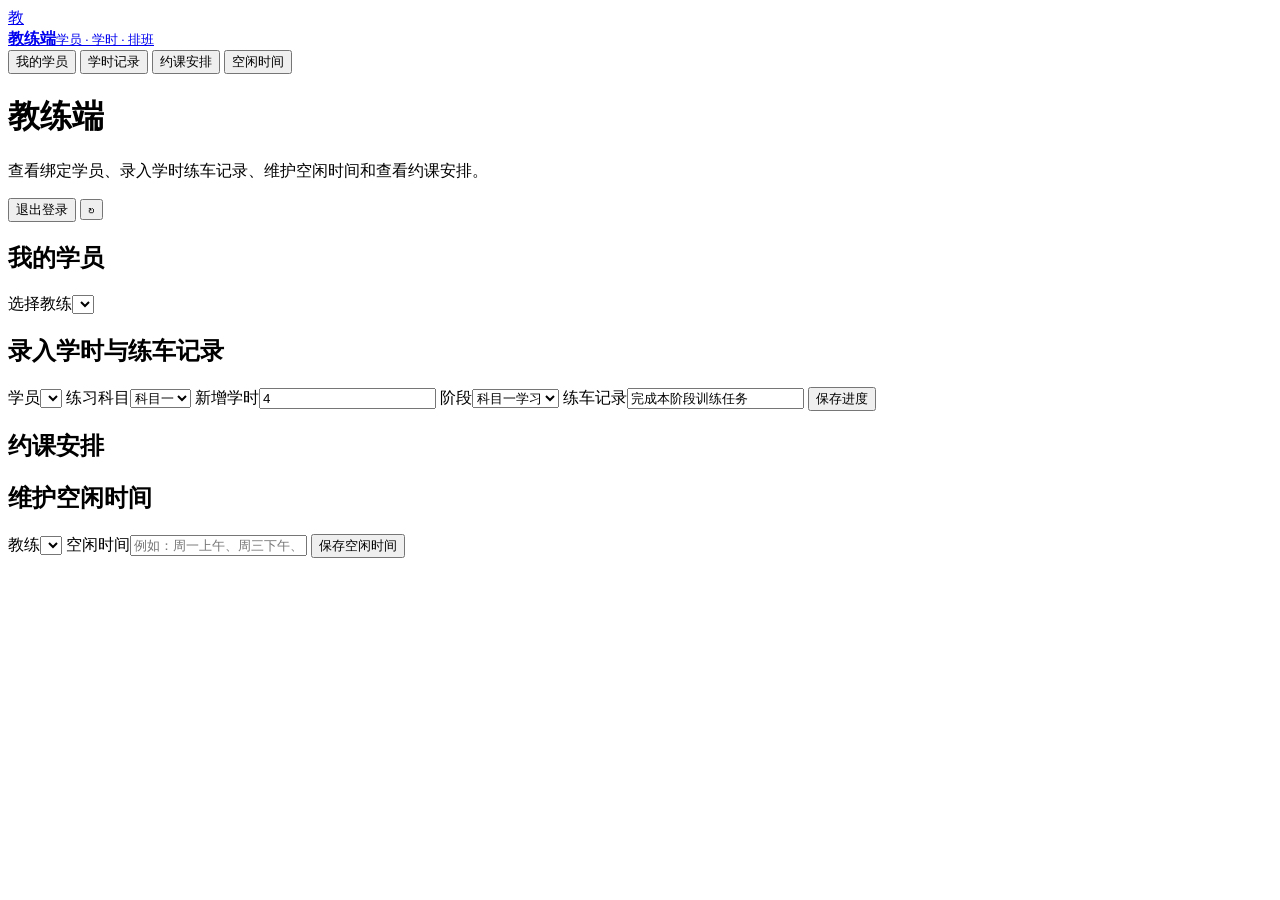
==== src/main/resources/static/coach.html @ 215ef320 "完成了管理端学员管理系统" ====
<!doctype html>
<html lang="zh-CN">
<head>
    <meta charset="UTF-8">
    <meta name="viewport" content="width=device-width, initial-scale=1.0">
    <title>教练端</title>
    <link rel="stylesheet" href="/styles.css">
</head>
<body data-role="coach">
<aside class="sidebar">
    <a class="brand" href="/">
        <span class="brand-mark">教</span>
        <div><strong>教练端</strong><small>学员 · 学时 · 排班</small></div>
    </a>
    <nav class="tabs">
        <button class="tab active" data-view="workbench">我的学员</button>
        <button class="tab" data-view="progress">学时记录</button>
        <button class="tab" data-view="schedule">约课安排</button>
        <button class="tab" data-view="availability">空闲时间</button>
    </nav>
</aside>

<main class="shell">
    <header class="topbar">
        <div><h1>教练端</h1><p>查看绑定学员、录入学时练车记录、维护空闲时间和查看约课安排。</p></div>
        <div class="top-actions">
            <button class="ghost" id="logoutBtn">退出登录</button>
            <button class="icon-btn" id="refreshBtn" title="刷新数据">↻</button>
        </div>
    </header>

    <section id="workbench" class="view active">
        <section class="panel">
            <div class="panel-title"><h2>我的学员</h2><label class="select-inline">选择教练<select id="coachPick"></select></label></div>
            <div id="coachStudentList" class="item-list"></div>
        </section>
    </section>

    <section id="progress" class="view">
        <section class="panel">
            <div class="panel-title"><h2>录入学时与练车记录</h2></div>
            <form id="progressForm" class="form-grid">
                <label>学员<select name="studentId" id="progressStudent"></select></label>
                <label>练习科目<select name="subject"><option value="科目一">科目一</option><option value="科目二">科目二</option><option value="科目三">科目三</option><option value="科目四">科目四</option></select></label>
                <label>新增学时<input name="hours" type="number" step="0.5" value="4"></label>
                <label>阶段<select name="stage"><option>科目一学习</option><option>科目二训练</option><option>科目三训练</option><option>科目四学习</option></select></label>
                <label class="wide">练车记录<input name="record" value="完成本阶段训练任务"></label>
                <button class="primary" type="submit">保存进度</button>
            </form>
        </section>
    </section>

    <section id="schedule" class="view">
        <section class="panel">
            <div class="panel-title"><h2>约课安排</h2></div>
            <div id="coachLessonList" class="item-list"></div>
        </section>
    </section>

    <section id="availability" class="view">
        <section class="panel">
            <div class="panel-title"><h2>维护空闲时间</h2></div>
            <form id="availabilityForm" class="form-grid compact">
                <label>教练<select name="coachId" id="availabilityCoach"></select></label>
                <label class="wide">空闲时间<input name="freeTimes" placeholder="例如：周一上午、周三下午、周六上午"></label>
                <button class="primary" type="submit">保存空闲时间</button>
            </form>
            <div id="coachList" class="coach-grid spaced"></div>
        </section>
    </section>
</main>

<div id="toast"></div>
<script src="/common.js"></script>
<script src="/coach.js"></script>
</body>
</html>
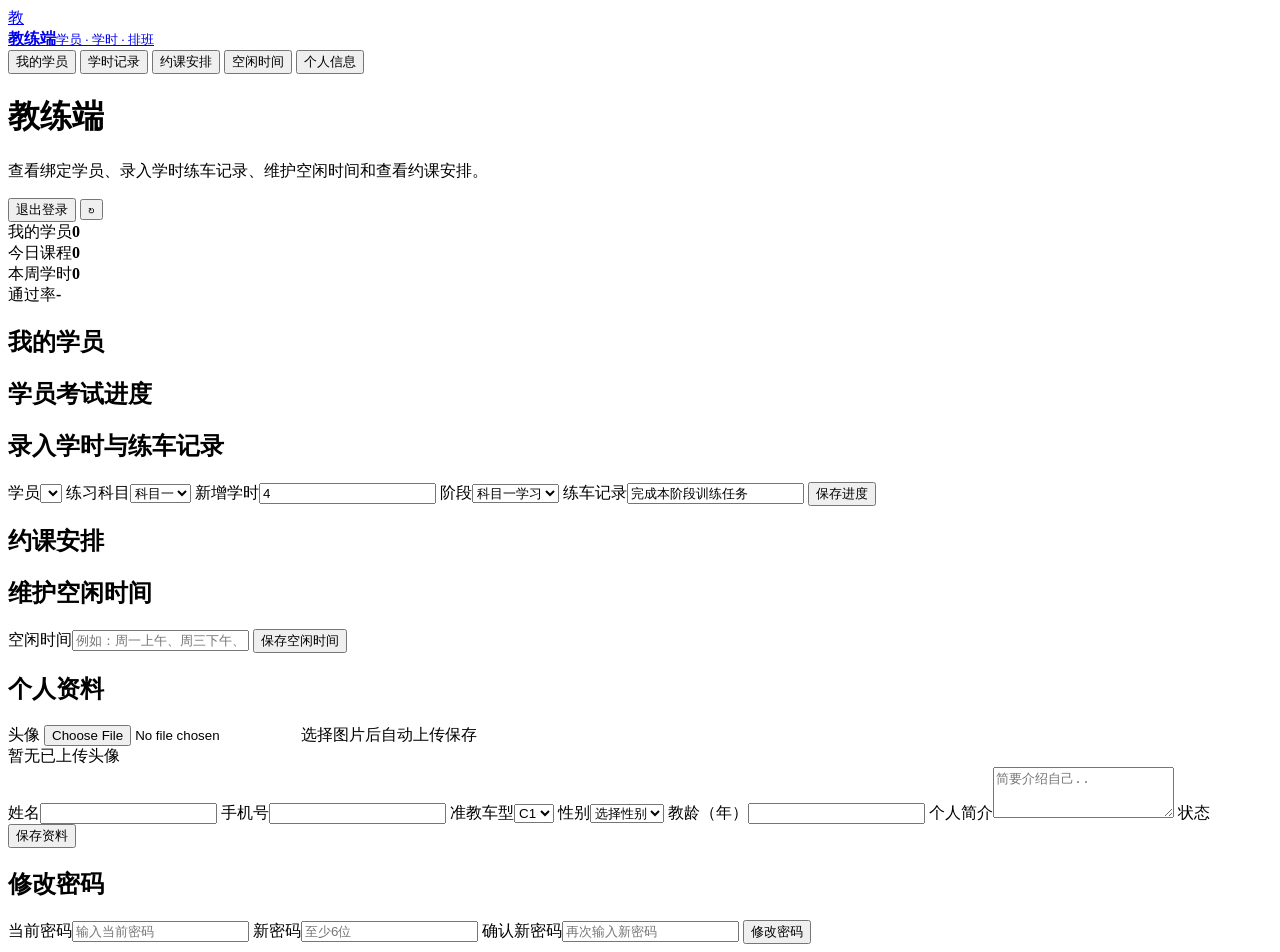
==== commit 29a160ea: "修改管理员增加教练逻辑，完善教练功能" ====
--- a/src/main/resources/static/coach.html
+++ b/src/main/resources/static/coach.html
@@ -17,6 +17,7 @@
         <button class="tab" data-view="progress">学时记录</button>
         <button class="tab" data-view="schedule">约课安排</button>
         <button class="tab" data-view="availability">空闲时间</button>
+        <button class="tab" data-view="profile">个人信息</button>
     </nav>
 </aside>
 
@@ -30,9 +31,19 @@
     </header>
 
     <section id="workbench" class="view active">
+        <div class="metrics" id="coachMetrics">
+            <div class="metric"><span>我的学员</span><strong id="metricStudents">0</strong></div>
+            <div class="metric"><span>今日课程</span><strong id="metricToday">0</strong></div>
+            <div class="metric"><span>本周学时</span><strong id="metricWeekHours">0</strong></div>
+            <div class="metric"><span>通过率</span><strong id="metricPassRate">-</strong></div>
+        </div>
         <section class="panel">
-            <div class="panel-title"><h2>我的学员</h2><label class="select-inline">选择教练<select id="coachPick"></select></label></div>
+            <div class="panel-title"><h2>我的学员</h2><span class="muted" id="coachTitleInfo"></span></div>
             <div id="coachStudentList" class="item-list"></div>
+        </section>
+        <section class="panel">
+            <div class="panel-title"><h2>学员考试进度</h2></div>
+            <div id="coachExamList" class="item-list"></div>
         </section>
     </section>
 
@@ -61,15 +72,55 @@
         <section class="panel">
             <div class="panel-title"><h2>维护空闲时间</h2></div>
             <form id="availabilityForm" class="form-grid compact">
-                <label>教练<select name="coachId" id="availabilityCoach"></select></label>
+                <input name="coachId" id="availabilityCoach" type="hidden">
                 <label class="wide">空闲时间<input name="freeTimes" placeholder="例如：周一上午、周三下午、周六上午"></label>
                 <button class="primary" type="submit">保存空闲时间</button>
             </form>
             <div id="coachList" class="coach-grid spaced"></div>
         </section>
     </section>
+    <section id="profile" class="view">
+        <div class="layout two">
+            <section class="panel">
+                <div class="panel-title"><h2>个人资料</h2></div>
+                <form id="profileForm" class="form-grid">
+                    <label class="upload-field">头像
+                        <input name="avatar" id="profileAvatar" type="hidden">
+                        <input id="avatarFile" type="file" accept="image/*" data-upload-target="profileAvatar" data-preview-target="avatarPreview">
+                        <span class="muted">选择图片后自动上传保存</span>
+                        <div class="upload-preview" id="avatarPreview">暂无已上传头像</div>
+                    </label>
+                    <label>姓名<input name="name" id="profileName" required></label>
+                    <label>手机号<input name="phone" id="profilePhone" readonly class="readonly-value"></label>
+                    <label>准教车型<select name="vehicleType" id="profileVehicleType"><option>C1</option><option>C2</option></select></label>
+                    <label>性别<select name="gender" id="profileGender"><option value="">选择性别</option><option>男</option><option>女</option></select></label>
+                    <label>教龄（年）<input name="yearsOfExperience" id="profileExperience" type="number" min="0"></label>
+                    <label class="wide">个人简介<textarea name="bio" id="profileBio" rows="3" placeholder="简要介绍自己.."></textarea></label>
+                    <label>状态<span class="readonly-value" id="profileStatus"></span></label>
+                    <div></div><div></div>
+                    <button class="primary" type="submit">保存资料</button>
+                </form>
+            </section>
+            <section class="panel">
+                <div class="panel-title"><h2>修改密码</h2></div>
+                <form id="passwordForm" class="form-grid compact">
+                    <label>当前密码<input name="oldPassword" type="password" required placeholder="输入当前密码"></label>
+                    <label>新密码<input name="newPassword" type="password" required placeholder="至少6位" minlength="6"></label>
+                    <label>确认新密码<input name="confirmPassword" type="password" required placeholder="再次输入新密码"></label>
+                    <button class="primary" type="submit">修改密码</button>
+                </form>
+            </section>
+        </div>
+    </section>
 </main>
 
+<dialog id="resultDialog">
+    <div class="dialog-head"><h2 id="resultTitle">提示</h2><button class="icon-btn" id="closeResult" title="关闭">×</button></div>
+    <div class="dialog-body">
+        <p id="resultMessage"></p>
+    </div>
+    <div class="dialog-actions"><button class="primary" id="confirmResult">确定</button></div>
+</dialog>
 <div id="toast"></div>
 <script src="/common.js"></script>
 <script src="/coach.js"></script>
